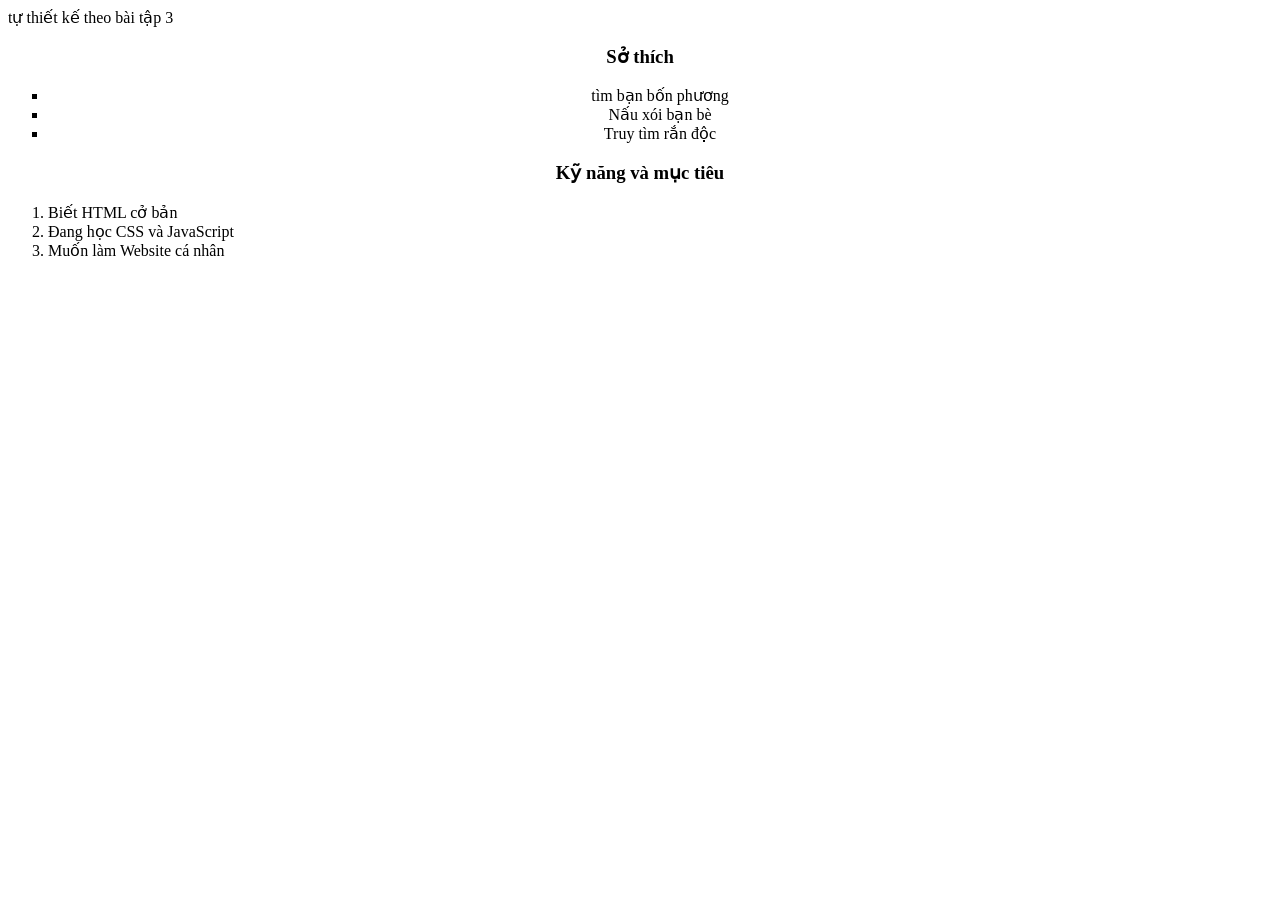
==== html/page1.html @ 5db45e0d "up date project" ====
﻿<DOCTYPE html>
<html lang ="vi">
	<head>
		<title>THIẾT KẾ WEB</title>
		<mate charset= "utf-8">
		<link rel="stylesheet" href ="../css/style.css">
	</head>
	<body>
		<p> tự thiết kế theo bài tập 3</p>
		<h3> Sở thích </h3>
		<ul type ="square">	
			<li> tìm bạn bốn phương</li>
			<li> Nấu xói bạn bè</li>
			<li> Truy tìm rắn độc</li>
		</ul>
		<h3> Kỹ năng và mục tiêu  </h3>
		<ol type ="1" start ="number">	
			<li> Biết HTML cở bản</li>
			<li> Đang học CSS và JavaScript</li>
			<li> Muốn làm Website cá nhân </li>
		</ol>
	</body>

</html>
---- css/style.css ----
﻿avt.td,th{
	border: 2px solid pink;
}

caption{
	 text-transform: uppercase;
     margin-bottom: 10px;
	 font-weight: bold;
}
.TT{
	border-collapse: collapse;
	border: 2px solid pink;
	margin: 20px auto;
	font-size:20px;
	width: 80%;
}
.avt{
	margin: 10px auto;
	font-size:20px;
	width: 90%;
}
TT.tr,td{
	border: 1px solid pink;
}
th{
	background-color: rgba(255, 0, 0, 0.4);
	border: 1px solid pink;
}
tr:hover{
	background-color:hsla(0, 100%, 70%, 0.3);
}
button{
	padding: 20px;
	border-radius: 30%;
	background: rgba(255, 0, 0, 0.8);
	text-color: weight;
}
ul{
	text-align:center;
}


h1,h2,h3{
	text-align:center;
}
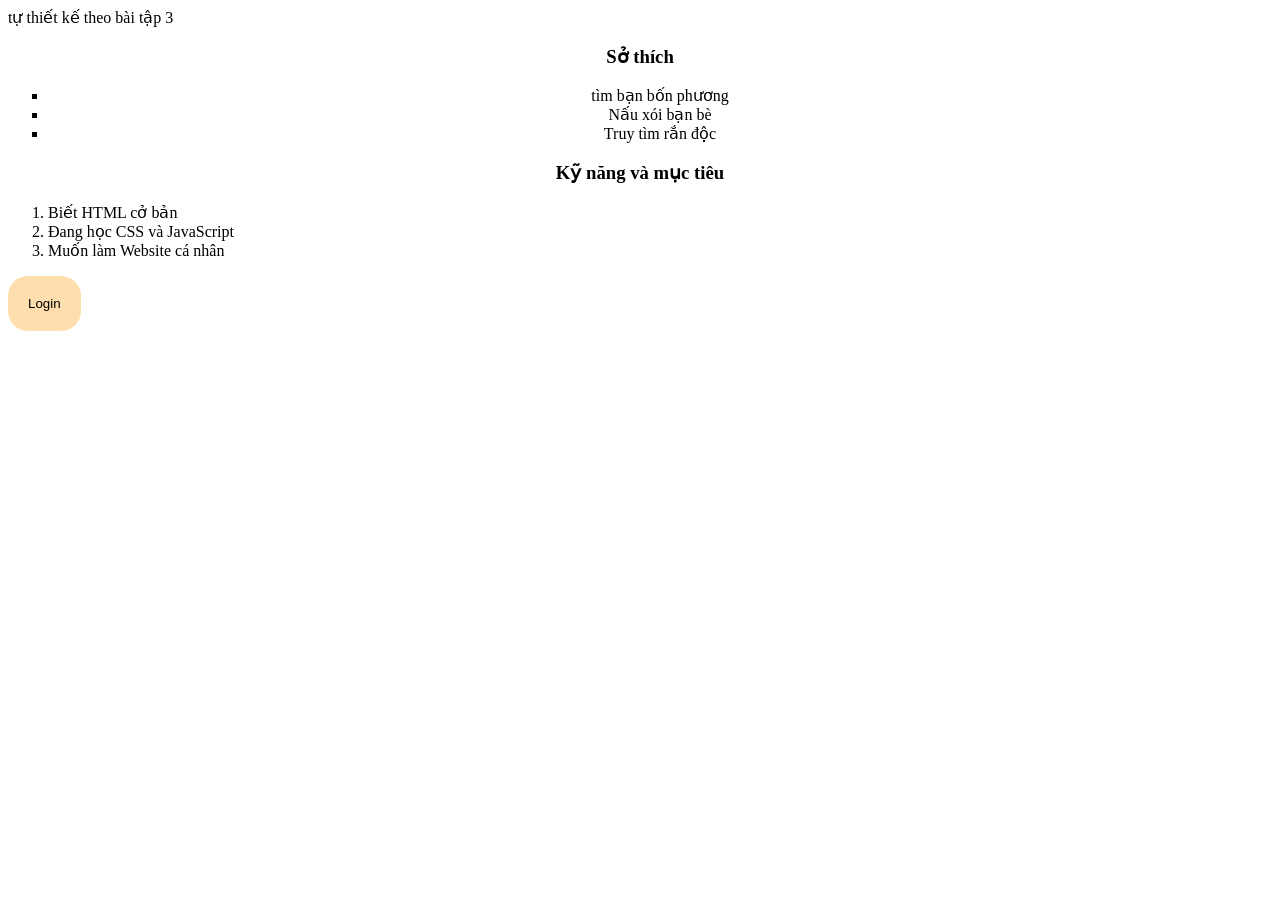
==== commit 71c0ef35: "update project" ====
--- a/html/page1.html
+++ b/html/page1.html
@@ -3,7 +3,7 @@
 	<head>
 		<title>THIẾT KẾ WEB</title>
 		<mate charset= "utf-8">
-		<link rel="stylesheet" href ="../css/style.css">
+		<link rel="stylesheet" href ="../css/style1.css">
 	</head>
 	<body>
 		<p> tự thiết kế theo bài tập 3</p>
@@ -19,6 +19,7 @@
 			<li> Đang học CSS và JavaScript</li>
 			<li> Muốn làm Website cá nhân </li>
 		</ol>
+		<button>Login</button>
 	</body>
 
 </html>
--- a/css/style1.css
+++ b/css/style1.css
@@ -0,0 +1,49 @@
+﻿avt.td,th{
+	border: 2px solid pink;
+}
+
+caption{
+	 text-transform: uppercase;
+     margin-bottom: 10px;
+	 font-weight: bold;
+}
+.TT{
+	border-collapse: collapse;
+	border: 2px solid pink;
+	margin: 20px auto;
+	font-size:20px;
+	width: 80%;
+}
+.avt{
+	margin: 10px auto;
+	font-size:20px;
+	width: 90%;
+}
+TT.tr,td{
+	border: 1px solid pink;
+}
+th{
+	background-color: rgba(255, 0, 0, 0.4);
+	border: 1px solid pink;
+}
+tr:hover{
+	background-color:hsla(0, 100%, 70%, 0.3);
+}
+button{
+	padding: 20px;
+	border-radius: 20px;
+	background:navajowhite;
+	text-color: weight;
+	border: none;
+}
+ul{
+	text-align:center;
+}
+h1,h2,h3{
+	text-align:center;
+}
+button#Login{
+	background-color: rgb(221, 29, 29);
+	border-radius: 50px;
+	width: 20%	;
+}
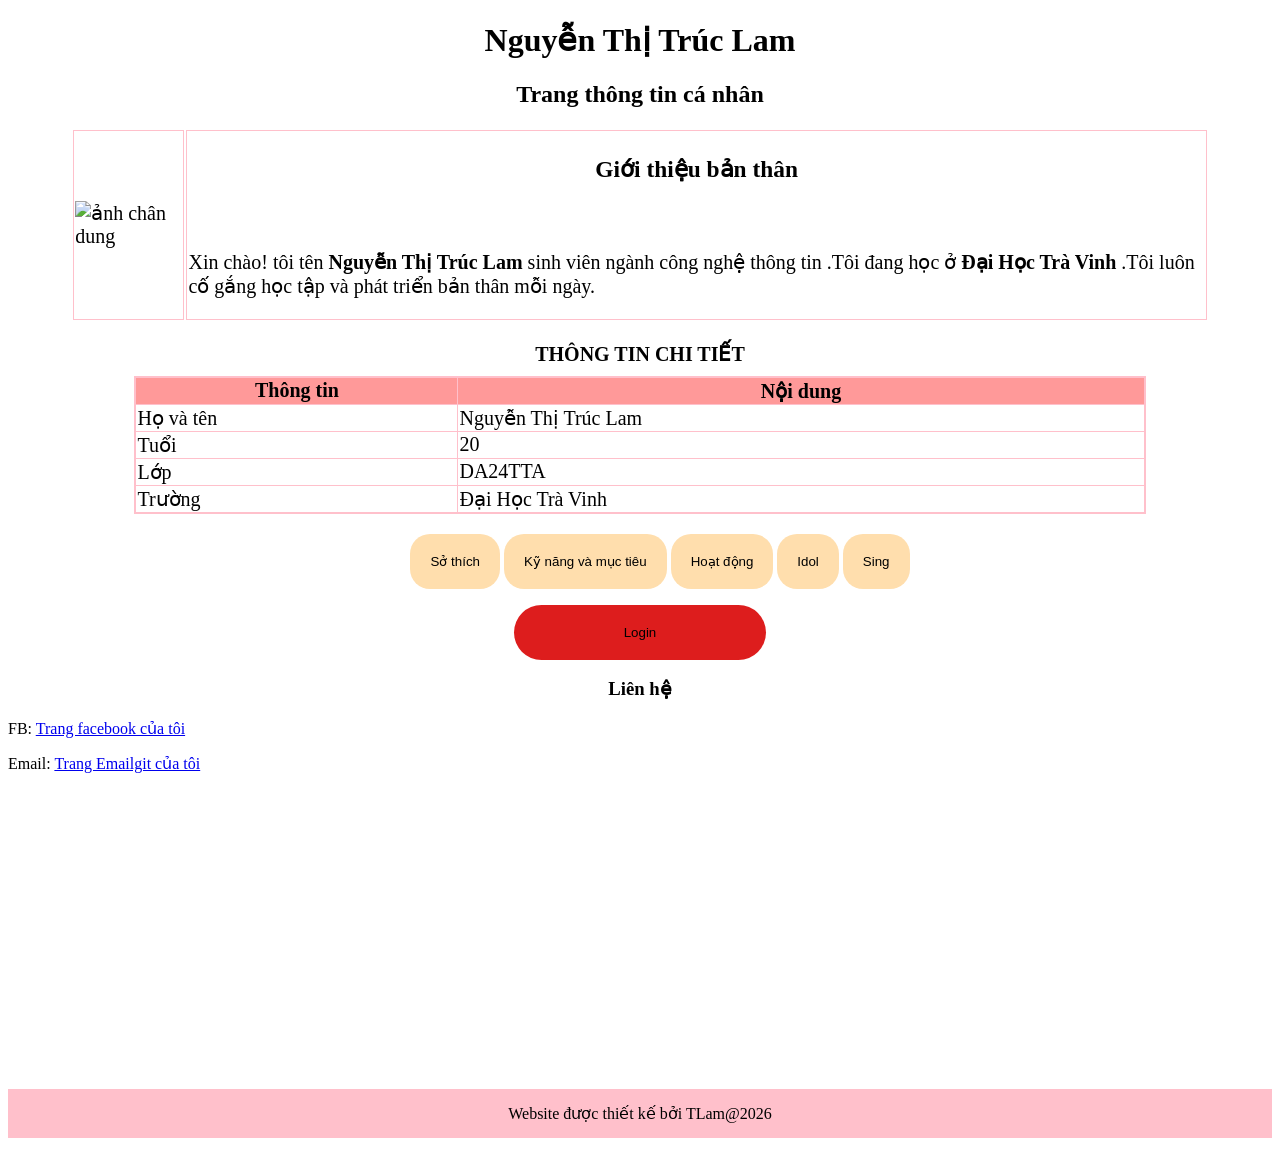
==== commit c60a45bb: "update P" ====
--- a/html/page1.html
+++ b/html/page1.html
@@ -1,25 +1,68 @@
-﻿<DOCTYPE html>
+﻿<!DOCTYPE html>
 <html lang ="vi">
 	<head>
 		<title>THIẾT KẾ WEB</title>
-		<mate charset= "utf-8">
-		<link rel="stylesheet" href ="../css/style1.css">
+		<meta charset= "utf-8">
+		<link rel="stylesheet" href="../css/style1.css">
 	</head>
 	<body>
-		<p> tự thiết kế theo bài tập 3</p>
-		<h3> Sở thích </h3>
-		<ul type ="square">	
-			<li> tìm bạn bốn phương</li>
-			<li> Nấu xói bạn bè</li>
-			<li> Truy tìm rắn độc</li>
+		
+		<h1>Nguyễn Thị Trúc Lam</h1>
+		<h2>Trang thông tin cá nhân </h2>
+		<table class= " avt">
+			<tr>
+				<td>		
+					<div><img width="200" height="200"src="../assets/images/avt.jpg" alt="ảnh chân dung"></div>
+				</td>
+				<td>
+					<h3> Giới thiệu bản thân </h3><br>
+					<p> Xin chào! tôi tên <b>Nguyễn Thị Trúc Lam</b> sinh viên ngành công nghệ thông tin .Tôi đang học ở <b>Đại Học Trà Vinh</b> .Tôi luôn cố gắng học tập và phát triển bản thân mỗi ngày.</p>
+				</td>
+				
+			</tr>
+		</table>
+		
+		<table class="TT" >
+		<caption>Thông Tin Chi Tiết </caption>
+			<tr>
+				<th>Thông tin</th>
+				<th>Nội dung </th>
+			</tr>
+			<tr>
+				<td>Họ và tên</td>
+				<td>Nguyễn Thị Trúc Lam </td>
+			</tr>
+			<tr>
+				<td>Tuổi</td>
+				<td>20 </td>
+			</tr>
+			<tr>
+				<td>Lớp</td>
+				<td>DA24TTA </td>
+			</tr>
+			<tr>
+				<td>Trường</td>
+				<td>Đại Học Trà Vinh </td>
+			</tr>
+		</table>
+		
+		<ul style="list-style-type:none;">	
+			<button><li>Sở thích </li></button>
+			<button><li> Kỹ năng và mục tiêu</li></button>
+			<button><li> Hoạt động</li></button>
+			<button><li> Idol</li></button>
+			<button><li> Sing</li></button>
 		</ul>
-		<h3> Kỹ năng và mục tiêu  </h3>
-		<ol type ="1" start ="number">	
-			<li> Biết HTML cở bản</li>
-			<li> Đang học CSS và JavaScript</li>
-			<li> Muốn làm Website cá nhân </li>
-		</ol>
-		<button>Login</button>
+		<center>
+		<button id="Login">Login</button>
+		</center>
+		<h3> Liên hệ  </h3>
+		<p> FB: <a href="#" > Trang facebook của tôi</a></p>
+		<p> Email: <a href="#" > Trang Emailgit  của tôi</a></p>
+		<footer>
+				<p style="text-align: center; margin-top: 25%;background-color: pink; padding: 15px;">Website được thiết kế bởi TLam@2026</p>
+		</footer>
 	</body>
+	
 
 </html>
